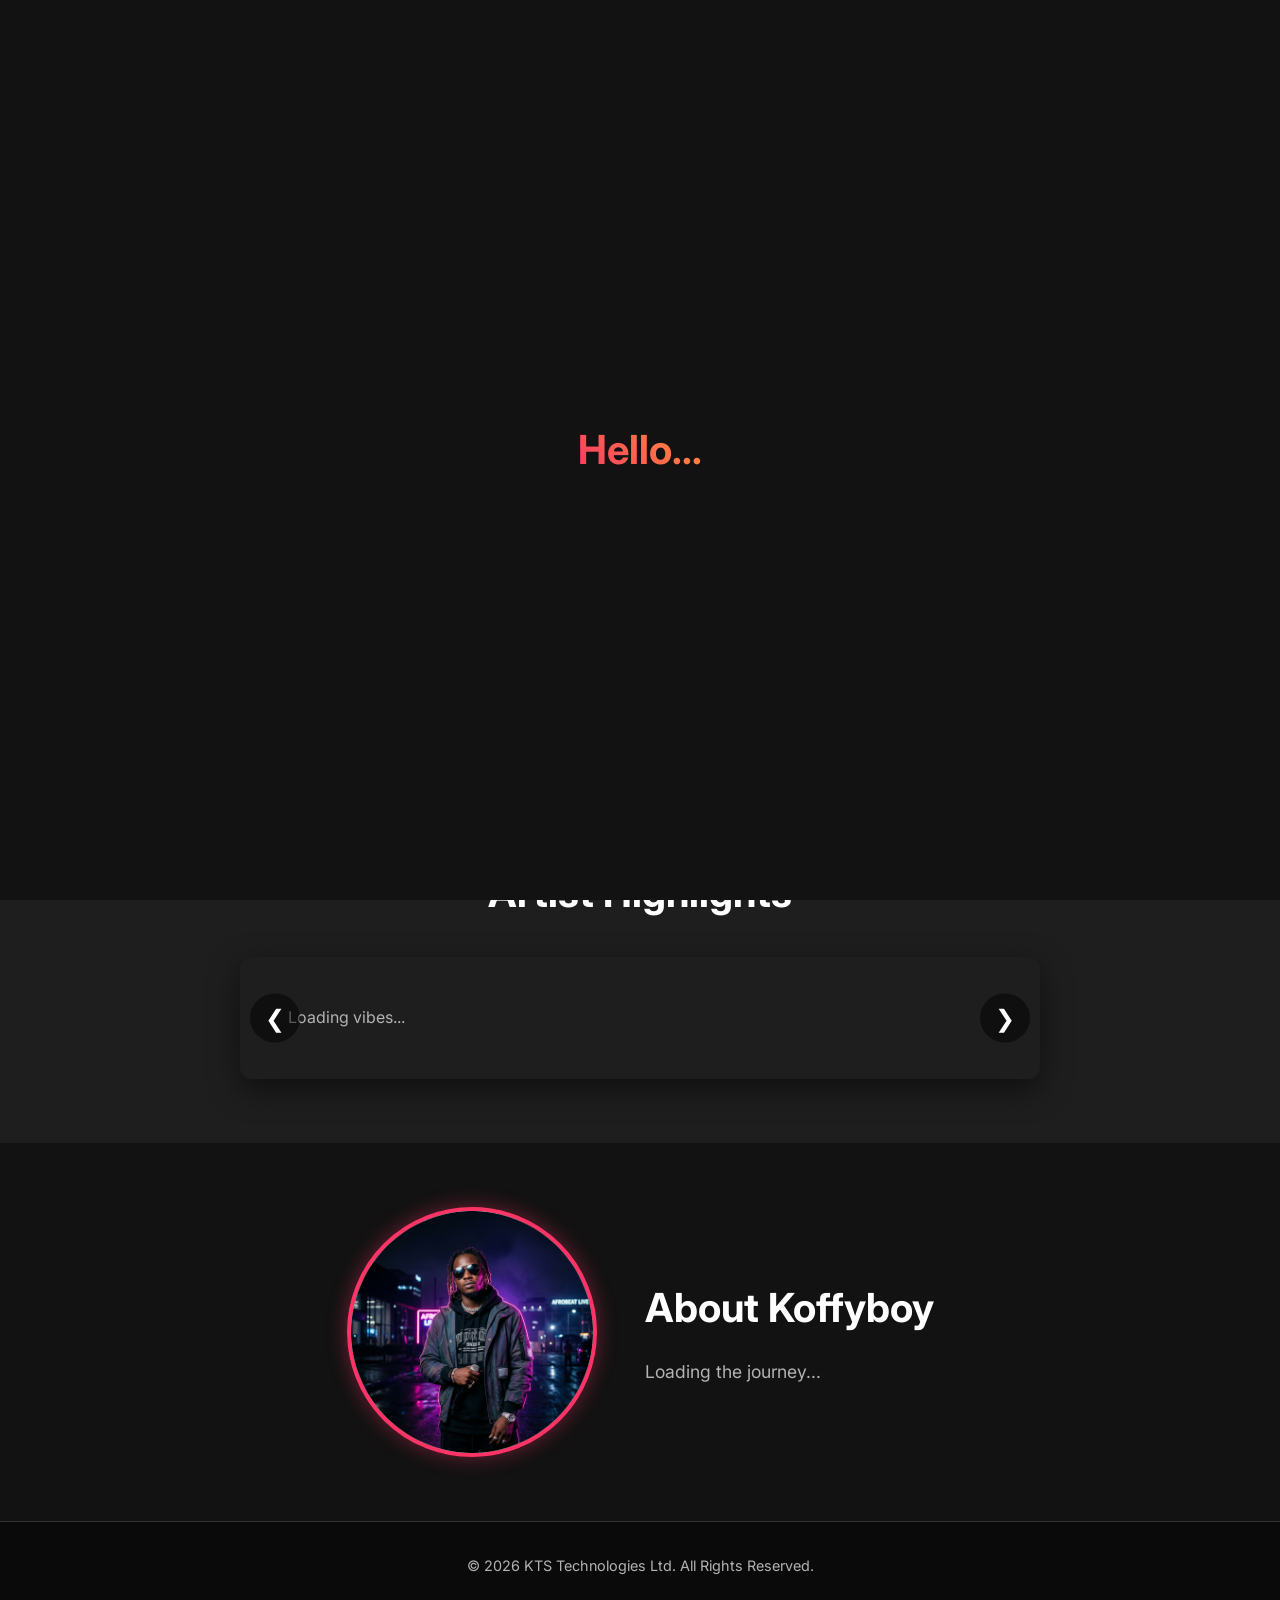
==== frontend/index.html @ 489a3911 "fix: ensure sidebar links are functional and remove blocking JS listeners" ====
<!DOCTYPE html>
<html lang="en">
<head>
    <meta charset="UTF-8">
    <meta name="viewport" content="width=device-width, initial-scale=1.0">
    <title>KoffyboyOfficial | Artist Platform</title>
    <link href="https://fonts.googleapis.com/css2?family=Inter:wght@400;500;600;700;800&family=Dancing+Script:wght@700&display=swap" rel="stylesheet">
    <link rel="stylesheet" href="css/style.css?v=8">
</head>
<body>

    <!-- Splash Screen -->
    <div id="splash-screen">
        <div id="splash-greeting">Hello...</div>
    </div>

    <!-- Navigation -->
    <nav>
        <a href="index.html" class="logo">KOFFYBOY<span class="logo-official">official</span></a>
        <div class="menu-toggle" id="mobile-menu"><span></span><span></span><span></span></div><div class="nav-container" id="nav-container"><div class="nav-links"><a href="music.html">Music</a><a href="booking.html">Booking</a><a href="store.html">Store</a></div><div class="auth-buttons"><a href="login.html" class="btn-login">Login</a><a href="signup.html" class="btn-signup">Sign Up</a></div><div class="user-profile hidden"></div></div>
    </nav>

    <!-- Hero Section -->
    <section class="hero">
        <h1 class="fade-in-up">Experience the Vibe.</h1>
        <p class="fade-in-up delay-1">The official platform for Koffyboy. Stream the latest music, book for events, and get exclusive merchandise.</p>
        <button class="btn-primary fade-in-up delay-2" onclick="window.location.href='music.html'">Listen Now</button>
    </section>

    <section class="highlights-section">
        <h2 class="fade-in-up">Artist Highlights</h2>
        <div class="slider-container fade-in-up delay-1">
            <div class="slides" id="slides">
                <!-- Dynamic highlights -->
                <div style="padding: 3rem; color: var(--text-secondary);">Loading vibes...</div>
            </div>
            <button class="slider-btn prev" onclick="moveSlide(-1)">&#10094;</button>
            <button class="slider-btn next" onclick="moveSlide(1)">&#10095;</button>
        </div>
    </section>

    <section class="bio-section fade-in-up">
        <img src="img/koffyboy_profile.png" alt="Koffyboy Profile" class="bio-image" id="bio-img">
        <div class="bio-text">
            <h2>About Koffyboy</h2>
            <p id="bio-content">Loading the journey...</p>
        </div>
    </section>

    <!-- Footer -->
    <footer>
        <p>&copy; 2026 KTS Technologies Ltd. All Rights Reserved.</p>
    </footer>

    <script src="js/main.js?v=8"></script>
    <script>
        document.addEventListener('DOMContentLoaded', () => {
            initSplashScreen();
            checkAuthState();
            loadArtistData();
        });

        async function loadArtistData() {
            try {
                // Fetch Profile
                const profRes = await fetch('/api/artist-mgmt/profile');
                const profile = await profRes.json();
                if (profile.bio && profile.bio !== "No bio yet") {
                    document.getElementById('bio-content').textContent = profile.bio;
                }
                if (profile.profile_image_url) {
                    document.getElementById('bio-img').src = profile.profile_image_url;
                }

                // Fetch Highlights
                const highRes = await fetch('/api/artist-mgmt/highlights');
                const highlights = await highRes.json();
                const slides = document.getElementById('slides');
                
                if (highlights.length > 0) {
                    slides.innerHTML = '';
                    highlights.forEach(h => {
                        const div = document.createElement('div');
                        div.className = 'slide';
                        div.innerHTML = `<img src="${h.image_url}" alt="${h.caption}">`;
                        slides.appendChild(div);
                    });
                    startAutoSlide();
                } else {
                    slides.innerHTML = '<div style="padding: 3rem; color: var(--text-secondary);">More highlights coming soon!</div>';
                }
            } catch (err) {
                console.error("Error loading artist data:", err);
            }
        }
    </script>
</body>
</html>
---- frontend/css/style.css ----
@import url('https://fonts.googleapis.com/css2?family=Dancing+Script:wght@700&display=swap');

:root {
    --primary-color: #ff3366;
    /* Vibrant pink/red for accents */
    --bg-color: #121212;
    /* Deep dark background */
    --surface-color: #1e1e1e;
    /* Slightly lighter for cards/surfaces */
    --text-primary: #ffffff;
    --text-secondary: #b3b3b3;
    --border-color: #333333;
    --success-color: #00e676;
    --error-color: #ff1744;
}

* {
    margin: 0;
    padding: 0;
    box-sizing: border-box;
    font-family: 'Inter', 'Roboto', sans-serif;
}

body {
    background-color: var(--bg-color);
    color: var(--text-primary);
    line-height: 1.6;
    overflow-x: hidden;
}

/* Splash Screen */
#splash-screen {
    position: fixed;
    top: 0;
    left: 0;
    width: 100vw;
    height: 100vh;
    background-color: var(--bg-color);
    display: flex;
    justify-content: center;
    align-items: center;
    z-index: 9999;
    transition: opacity 0.5s ease;
}

#splash-greeting {
    font-size: 2.5rem;
    font-weight: 700;
    background: linear-gradient(45deg, var(--primary-color), #ff9933);
    -webkit-background-clip: text;
    -webkit-text-fill-color: transparent;
    animation: pulse 2s infinite;
}

@keyframes pulse {
    0% {
        transform: scale(0.95);
        opacity: 0.8;
    }

    50% {
        transform: scale(1.05);
        opacity: 1;
    }

    100% {
        transform: scale(0.95);
        opacity: 0.8;
    }
}

/* Navigation */
nav {
    display: flex;
    justify-content: space-between;
    align-items: center;
    padding: 1rem 5%;
    background-color: rgba(18, 18, 18, 0.95);
    backdrop-filter: blur(15px);
    position: sticky;
    top: 0;
    z-index: 1000;
    border-bottom: 1px solid var(--border-color);
    transition: all 0.3s ease;
}

.logo {
    font-size: clamp(1.1rem, 4vw, 1.4rem);
    font-weight: 800;
    color: var(--primary-color);
    text-decoration: none;
    letter-spacing: 1px;
    z-index: 1001;
    white-space: nowrap;
}

.logo-official {
    font-family: 'Dancing Script', cursive;
    font-size: clamp(0.7rem, 2vw, 1rem);
    color: var(--text-secondary);
    margin-left: 2px;
}

/* Hamburger Menu Icon */
.menu-toggle {
    display: none;
    flex-direction: column;
    gap: 6px;
    cursor: pointer;
    z-index: 2100; /* Higher than sidebar */
    padding: 15px; /* Increased hit area */
    margin-right: -10px;
}

.menu-toggle span {
    display: block;
    width: 28px;
    height: 2px;
    background-color: var(--text-primary);
    transition: all 0.3s ease;
}

.nav-container {
    display: flex;
    align-items: center;
    gap: clamp(0.5rem, 2vw, 2rem);
}

.nav-links {
    display: flex;
    gap: 1.5rem;
}

.nav-links a {
    color: var(--text-primary);
    text-decoration: none;
    font-weight: 500;
    font-size: 0.95rem;
    transition: color 0.3s ease;
}

.nav-links a:hover {
    color: var(--primary-color);
}

.auth-buttons {
    display: flex;
    align-items: center;
    gap: clamp(0.3rem, 1.5vw, 1rem);
    flex-wrap: nowrap;
}

.auth-buttons a {
    padding: clamp(0.4rem, 1.5vw, 0.6rem) clamp(0.8rem, 2vw, 1.5rem);
    border-radius: 25px;
    text-decoration: none;
    font-weight: 600;
    font-size: clamp(0.75rem, 1.5vw, 0.9rem);
    transition: all 0.3s ease;
    white-space: nowrap;
}

.btn-login {
    border: 1px solid var(--primary-color);
    color: var(--primary-color);
}

.btn-login:hover {
    background-color: rgba(255, 51, 102, 0.1);
}

.btn-signup {
    background-color: var(--primary-color);
    color: white;
}

.btn-signup:hover {
    box-shadow: 0 4px 15px rgba(255, 51, 102, 0.3);
}

/* Mobile Nav State */
@media (max-width: 1024px) {
    .menu-toggle {
        display: flex;
    }

    .nav-container {
        position: fixed;
        top: 0;
        right: -100%;
        width: 80%;
        max-width: 300px;
        height: 100vh;
        background-color: rgba(26, 26, 26, 0.98);
        backdrop-filter: blur(20px);
        flex-direction: column;
        justify-content: center;
        padding: 4rem 2rem;
        transition: right 0.4s cubic-bezier(0.4, 0, 0.2, 1);
        box-shadow: -10px 0 30px rgba(0, 0, 0, 0.5);
        z-index: 1000;
    }

    .nav-container.active {
        right: 0;
    }

    .nav-links {
        flex-direction: column;
        width: 100%;
        text-align: center;
        gap: 2rem;
    }

    .nav-links a {
        font-size: 1.2rem;
    }

    .auth-buttons {
        flex-direction: column;
        width: 100%;
        margin-top: 2rem;
        gap: 1.2rem;
    }

    .auth-buttons a {
        width: 100%;
        text-align: center;
        margin-left: 0;
        padding: 0.8rem;
    }

    /* Animate Hamburger to X */
    .menu-toggle.active span:nth-child(1) {
        transform: translateY(8px) rotate(45deg);
    }
    .menu-toggle.active span:nth-child(2) {
        opacity: 0;
    }
    .menu-toggle.active span:nth-child(3) {
        transform: translateY(-8px) rotate(-45deg);
    }
}

/* Hero Section */
.hero {
    height: 80vh;
    display: flex;
    flex-direction: column;
    justify-content: center;
    align-items: center;
    text-align: center;
    background: radial-gradient(circle at center, #2a111a 0%, var(--bg-color) 70%);
    padding: 2rem;
}

.hero h1 {
    font-size: clamp(1.8rem, 8vw, 4rem);
    margin-bottom: 1rem;
    line-height: 1.1;
}

.hero p {
    font-size: clamp(1rem, 4vw, 1.2rem);
    color: var(--text-secondary);
    max-width: 600px;
    margin-bottom: 2.5rem;
}

.btn-primary {
    padding: 1rem 2rem;
    background-color: var(--primary-color);
    color: white;
    border: none;
    border-radius: 30px;
    font-size: 1.1rem;
    font-weight: 600;
    cursor: pointer;
    transition: transform 0.2s ease, box-shadow 0.2s ease;
}

.btn-primary:hover {
    transform: translateY(-2px);
    box-shadow: 0 10px 20px rgba(255, 51, 102, 0.3);
}

/* Forms */
.form-container {
    max-width: 400px;
    margin: 4rem auto;
    background-color: var(--surface-color);
    padding: 2rem;
    border-radius: 12px;
    box-shadow: 0 10px 30px rgba(0, 0, 0, 0.5);
}

.form-group {
    margin-bottom: 1.5rem;
}

.form-group label {
    display: block;
    margin-bottom: 0.5rem;
    color: var(--text-secondary);
}

.form-group input,
.form-group select {
    width: 100%;
    padding: 0.8rem;
    border: 1px solid var(--border-color);
    background-color: var(--bg-color);
    color: var(--text-primary);
    border-radius: 6px;
}

.form-group input:focus,
.form-group select:focus {
    outline: none;
    border-color: var(--primary-color);
}

/* Utilities */
.hidden {
    display: none !important;
}

/* Responsive Base */
@media (max-width: 1024px) {
    nav {
        padding: 0.8rem 3%;
    }

    .menu-toggle {
        display: flex;
        order: 3; /* Ensure it stays on the right */
    }

    .nav-container {
        position: fixed;
        top: 0;
        right: -100%;
        width: 80%;
        max-width: 300px;
        height: 100vh;
        background-color: #1a1a1a; /* Bright solid dark */
        flex-direction: column;
        justify-content: center;
        padding: 4rem 2rem;
        transition: right 0.4s cubic-bezier(0.4, 0, 0.2, 1);
        box-shadow: -10px 0 50px rgba(0,0,0,1);
        z-index: 10000 !important;
        display: flex;
    }

    .nav-container.active {
        right: 0;
    }

    /* Blur only the content sections when nav is active */
    body.nav-active .hero,
    body.nav-active .highlights-section,
    body.nav-active .bio-section,
    body.nav-active footer,
    body.nav-active .form-container,
    body.nav-active .music-grid,
    body.nav-active .booking-grid {
        filter: blur(10px) brightness(0.4);
        pointer-events: none; /* Prevent clicking background items while menu is open */
        transition: filter 0.4s ease, brightness 0.4s ease;
    }

    /* Sidebar Overlay */
    .nav-overlay {
        position: fixed;
        top: 0;
        left: 0;
        width: 100%;
        height: 100%;
        background: rgba(0, 0, 0, 0.4);
        z-index: 9999;
        opacity: 0;
        visibility: hidden;
        transition: all 0.4s ease;
    }

    .nav-overlay.active {
        opacity: 1;
        visibility: visible;
    }

    .nav-links {
        flex-direction: column;
        width: 100%;
        text-align: center;
        gap: 2rem;
    }

    .nav-links a {
        font-size: 1.8rem;
        font-weight: 800;
        color: #ffffff !important; /* Pure white */
        text-transform: uppercase;
        letter-spacing: 2px;
        margin-bottom: 1.5rem;
        text-decoration: none;
        display: block;
        opacity: 1 !important;
        filter: none !important;
    }

    .auth-buttons {
        flex-direction: column;
        width: 100%;
        margin-top: 4rem;
        gap: 1.5rem;
    }

    .auth-buttons a {
        width: 100%;
        text-align: center;
        margin-left: 0;
        padding: 1.2rem;
        font-size: 1.2rem;
        font-weight: 700;
        border: 2px solid rgba(255, 255, 255, 0.2);
        color: #ffffff !important;
        opacity: 1 !important;
        filter: none !important;
    }
}

@media (max-width: 768px) {
    .highlights-section {
        padding: 3rem 1rem;
    }
    
    .highlights-section h2 {
        font-size: 2rem;
    }

    .slide img {
        height: 250px;
    }

    .bio-section {
        padding: 3rem 1rem;
        gap: 1.5rem;
        text-align: center;
    }

    .bio-image {
        width: 180px;
        height: 180px;
    }

    .bio-text h2 {
        font-size: 1.8rem;
    }

    .form-container {
        margin: 2rem 1rem;
        padding: 1.5rem;
    }
}

/* Animations */
.fade-in-up {
    animation: fadeInUp 0.8s ease-out forwards;
    opacity: 0;
    transform: translateY(20px);
}

.delay-1 {
    animation-delay: 0.2s;
}

.delay-2 {
    animation-delay: 0.4s;
}

@keyframes fadeInUp {
    to {
        opacity: 1;
        transform: translateY(0);
    }
}

/* Highlights Section */
.highlights-section {
    padding: 4rem 2rem;
    text-align: center;
    background-color: var(--surface-color);
}

.highlights-section h2 {
    margin-bottom: 2rem;
    font-size: 2.5rem;
}

.slider-container {
    position: relative;
    max-width: 800px;
    margin: 0 auto;
    overflow: hidden;
    border-radius: 12px;
    box-shadow: 0 10px 30px rgba(0, 0, 0, 0.5);
}

.slides {
    display: flex;
    transition: transform 0.5s ease-in-out;
}

.slide {
    min-width: 100%;
}

.slide img {
    width: 100%;
    height: 400px;
    object-fit: cover;
    display: block;
}

.slider-btn {
    position: absolute;
    top: 50%;
    transform: translateY(-50%);
    background: rgba(0, 0, 0, 0.5);
    color: white;
    border: none;
    padding: 10px 15px;
    cursor: pointer;
    font-size: 1.5rem;
    border-radius: 50%;
}

.slider-btn.prev {
    left: 10px;
}

.slider-btn.next {
    right: 10px;
}

.slider-btn:hover {
    background: var(--primary-color);
}

/* Artist Bio Section */
.bio-section {
    padding: 4rem 2rem;
    background-color: var(--bg-color);
    display: flex;
    justify-content: center;
    align-items: center;
    gap: 3rem;
    flex-wrap: wrap;
}

.bio-image {
    width: 250px;
    height: 250px;
    border-radius: 50%;
    object-fit: cover;
    border: 4px solid var(--primary-color);
    box-shadow: 0 0 20px rgba(255, 51, 102, 0.4);
}

.bio-text {
    max-width: 500px;
}

.bio-text h2 {
    font-size: 2.5rem;
    margin-bottom: 1rem;
}

.bio-text p {
    color: var(--text-secondary);
    font-size: 1.1rem;
    line-height: 1.8;
}

/* Footer */
footer {
    background-color: #0a0a0a;
    text-align: center;
    padding: 2rem;
    border-top: 1px solid var(--border-color);
}

footer p {
    color: var(--text-secondary);
    font-size: 0.9rem;
}

/* Event Type Cards (Horizontal Scroll) */
.events-container {
    display: flex;
    gap: 1.5rem;
    overflow-x: auto;
    padding: 1.5rem 1rem;
    scroll-snap-type: x mandatory;
    scrollbar-width: none;
    align-items: flex-start;
}

.events-container::-webkit-scrollbar {
    display: none;
}

.event-card {
    flex: 0 0 200px;
    height: 280px;
    background-color: var(--surface-color);
    border: 2px solid var(--border-color);
    border-radius: 12px;
    display: flex;
    flex-direction: column;
    justify-content: flex-end;
    align-items: center;
    cursor: pointer;
    scroll-snap-align: center;
    transition: all 0.3s ease;
    position: relative;
    overflow: hidden;
    animation: glow-idle 3s ease-in-out infinite alternate;
    text-decoration: none;
    color: var(--text-primary);
}

.event-card-img {
    position: absolute;
    top: 0;
    left: 0;
    width: 100%;
    height: 100%;
    object-fit: cover;
    filter: brightness(0.45) grayscale(0.3);
    transition: filter 0.4s ease;
}

.event-card-label {
    position: relative;
    z-index: 2;
    width: 100%;
    padding: 0.75rem;
    text-align: center;
    background: linear-gradient(to top, rgba(0, 0, 0, 0.85) 0%, transparent 100%);
    font-size: 1rem;
    font-weight: 700;
    color: #fff;
    letter-spacing: 0.5px;
}

.event-card-custom-icon {
    position: relative;
    z-index: 2;
    font-size: 4rem;
    font-weight: 200;
    color: var(--primary-color);
    line-height: 1;
    margin-bottom: 0.5rem;
}

.event-card.selected {
    border-color: var(--primary-color);
    animation: glowing-border 1.5s infinite alternate;
}

.event-card.selected .event-card-img {
    filter: brightness(0.65) grayscale(0);
}

.event-card:hover {
    transform: translateY(-6px);
}

.event-card:hover .event-card-img {
    filter: brightness(0.6) grayscale(0.1);
}

@keyframes glow-idle {
    0% {
        box-shadow: 0 0 4px rgba(255, 51, 102, 0.15), 0 4px 15px rgba(0, 0, 0, 0.4);
    }

    100% {
        box-shadow: 0 0 14px rgba(255, 51, 102, 0.45), 0 4px 20px rgba(0, 0, 0, 0.5);
    }
}

@keyframes glowing-border {
    0% {
        box-shadow: 0 0 8px rgba(255, 51, 102, 0.4);
    }

    100% {
        box-shadow: 0 0 28px rgba(255, 51, 102, 0.95), inset 0 0 10px rgba(255, 51, 102, 0.1);
    }
}

/* Calendar Grid */
.calendar-wrapper {
    margin-top: 2rem;
    padding: 1.5rem;
    background: rgba(255, 255, 255, 0.02);
    border-radius: 12px;
    border: 1px solid var(--border-color);
}

.calendar-header {
    display: flex;
    justify-content: space-between;
    align-items: center;
    margin-bottom: 1rem;
}

.calendar-grid {
    display: grid;
    grid-template-columns: repeat(7, 1fr);
    gap: 5px;
}

.day-name {
    text-align: center;
    font-weight: bold;
    color: var(--text-secondary);
    font-size: 0.9rem;
    margin-bottom: 5px;
}

.calendar-day {
    aspect-ratio: 1;
    display: flex;
    justify-content: center;
    align-items: center;
    border-radius: 5px;
    background-color: var(--surface-color);
    cursor: pointer;
    font-size: 0.9rem;
    transition: transform 0.2s;
}

.calendar-day:not(.empty):hover {
    transform: scale(1.1);
}

.calendar-day.empty {
    background-color: transparent;
    cursor: default;
}

.calendar-day.available {
    background-color: rgba(0, 230, 118, 0.1);
    border: 1px solid var(--success-color);
    color: var(--success-color);
}

.calendar-day.booked {
    background-color: rgba(255, 23, 68, 0.1);
    border: 1px solid var(--error-color);
    color: var(--error-color);
    cursor: not-allowed;
    opacity: 0.5;
}

.calendar-day.selected-date {
    background-color: var(--success-color);
    color: #000;
    font-weight: bold;
}
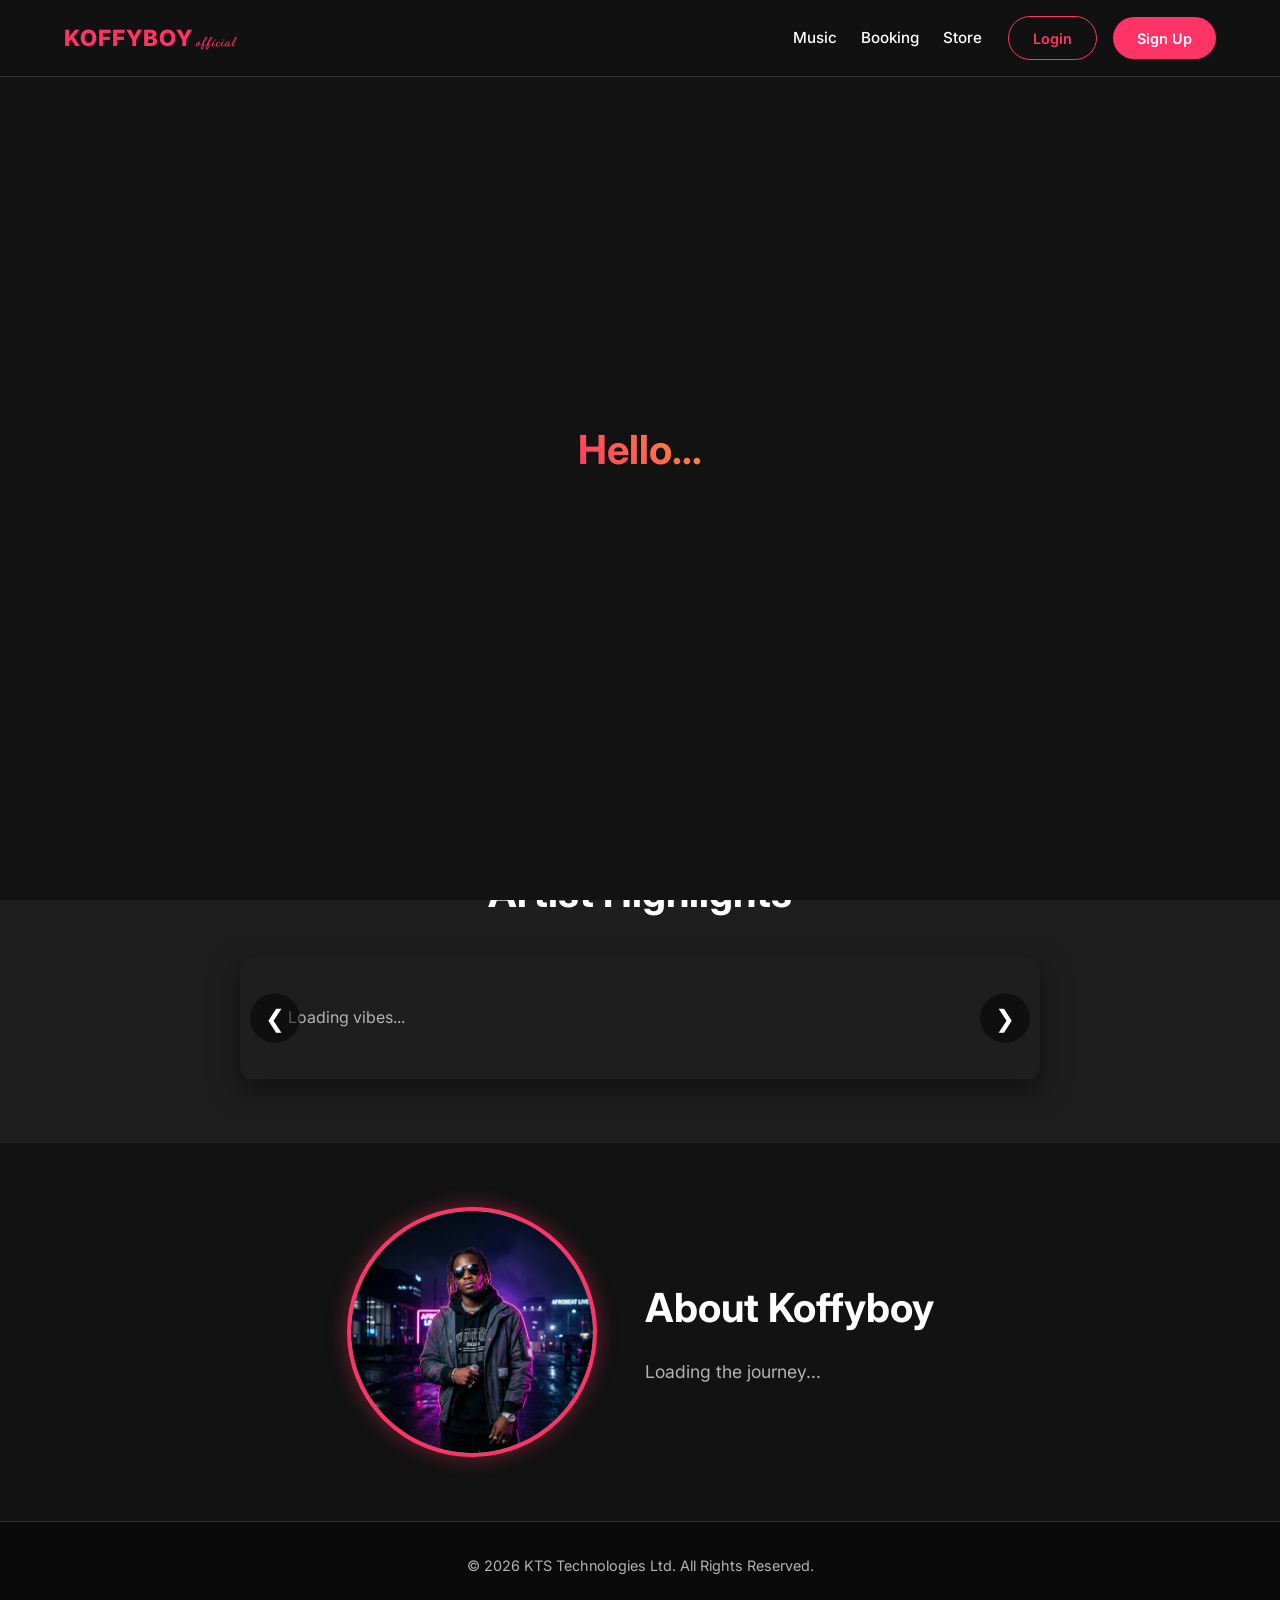
==== commit cdfa4690: "fix: resolve stacking context issue blocking mobile link clicks" ====
--- a/frontend/index.html
+++ b/frontend/index.html
@@ -5,7 +5,7 @@
     <meta name="viewport" content="width=device-width, initial-scale=1.0">
     <title>KoffyboyOfficial | Artist Platform</title>
     <link href="https://fonts.googleapis.com/css2?family=Inter:wght@400;500;600;700;800&family=Dancing+Script:wght@700&display=swap" rel="stylesheet">
-    <link rel="stylesheet" href="css/style.css?v=8">
+    <link rel="stylesheet" href="css/style.css?v=10">
 </head>
 <body>
 
@@ -52,7 +52,7 @@
         <p>&copy; 2026 KTS Technologies Ltd. All Rights Reserved.</p>
     </footer>
 
-    <script src="js/main.js?v=8"></script>
+    <script src="js/main.js?v=10"></script>
     <script>
         document.addEventListener('DOMContentLoaded', () => {
             initSplashScreen();
--- a/frontend/css/style.css
+++ b/frontend/css/style.css
@@ -79,7 +79,7 @@
     backdrop-filter: blur(15px);
     position: sticky;
     top: 0;
-    z-index: 1000;
+    z-index: 11000; /* Higher than splash screen and overlay */
     border-bottom: 1px solid var(--border-color);
     transition: all 0.3s ease;
 }
@@ -343,14 +343,15 @@
         width: 80%;
         max-width: 300px;
         height: 100vh;
-        background-color: #1a1a1a; /* Bright solid dark */
+        background-color: #1a1a1a;
         flex-direction: column;
         justify-content: center;
         padding: 4rem 2rem;
         transition: right 0.4s cubic-bezier(0.4, 0, 0.2, 1);
         box-shadow: -10px 0 50px rgba(0,0,0,1);
-        z-index: 10000 !important;
+        z-index: 11001 !important; /* Above everything */
         display: flex;
+        pointer-events: auto; /* Ensure it can be clicked */
     }
 
     .nav-container.active {
@@ -377,11 +378,12 @@
         left: 0;
         width: 100%;
         height: 100%;
-        background: rgba(0, 0, 0, 0.4);
-        z-index: 9999;
+        background: rgba(0, 0, 0, 0.6);
+        z-index: 10500; /* Below nav but above content */
         opacity: 0;
         visibility: hidden;
         transition: all 0.4s ease;
+        pointer-events: auto;
     }
 
     .nav-overlay.active {
@@ -665,6 +667,42 @@
     margin-bottom: 0.5rem;
 }
 
+.logo-official {
+    font-size: 0.8rem;
+    color: var(--primary-color);
+    margin-left: 0.2rem;
+    font-family: 'Dancing Script', cursive;
+}
+
+/* Back Button for mobile subpages */
+.nav-back {
+    display: none;
+    color: var(--text-primary);
+    text-decoration: none;
+    font-size: 1rem;
+    font-weight: 600;
+    padding: 0.5rem 1rem;
+    border: 1px solid var(--border-color);
+    border-radius: 20px;
+    margin-right: 1rem;
+    transition: all 0.2s;
+    white-space: nowrap;
+}
+
+.nav-back:hover {
+    border-color: var(--primary-color);
+    color: var(--primary-color);
+}
+
+@media (max-width: 1024px) {
+    .nav-back {
+        display: inline-flex;
+        align-items: center;
+        padding: 0.4rem 0.8rem;
+        font-size: 0.9rem;
+    }
+}
+
 .event-card.selected {
     border-color: var(--primary-color);
     animation: glowing-border 1.5s infinite alternate;
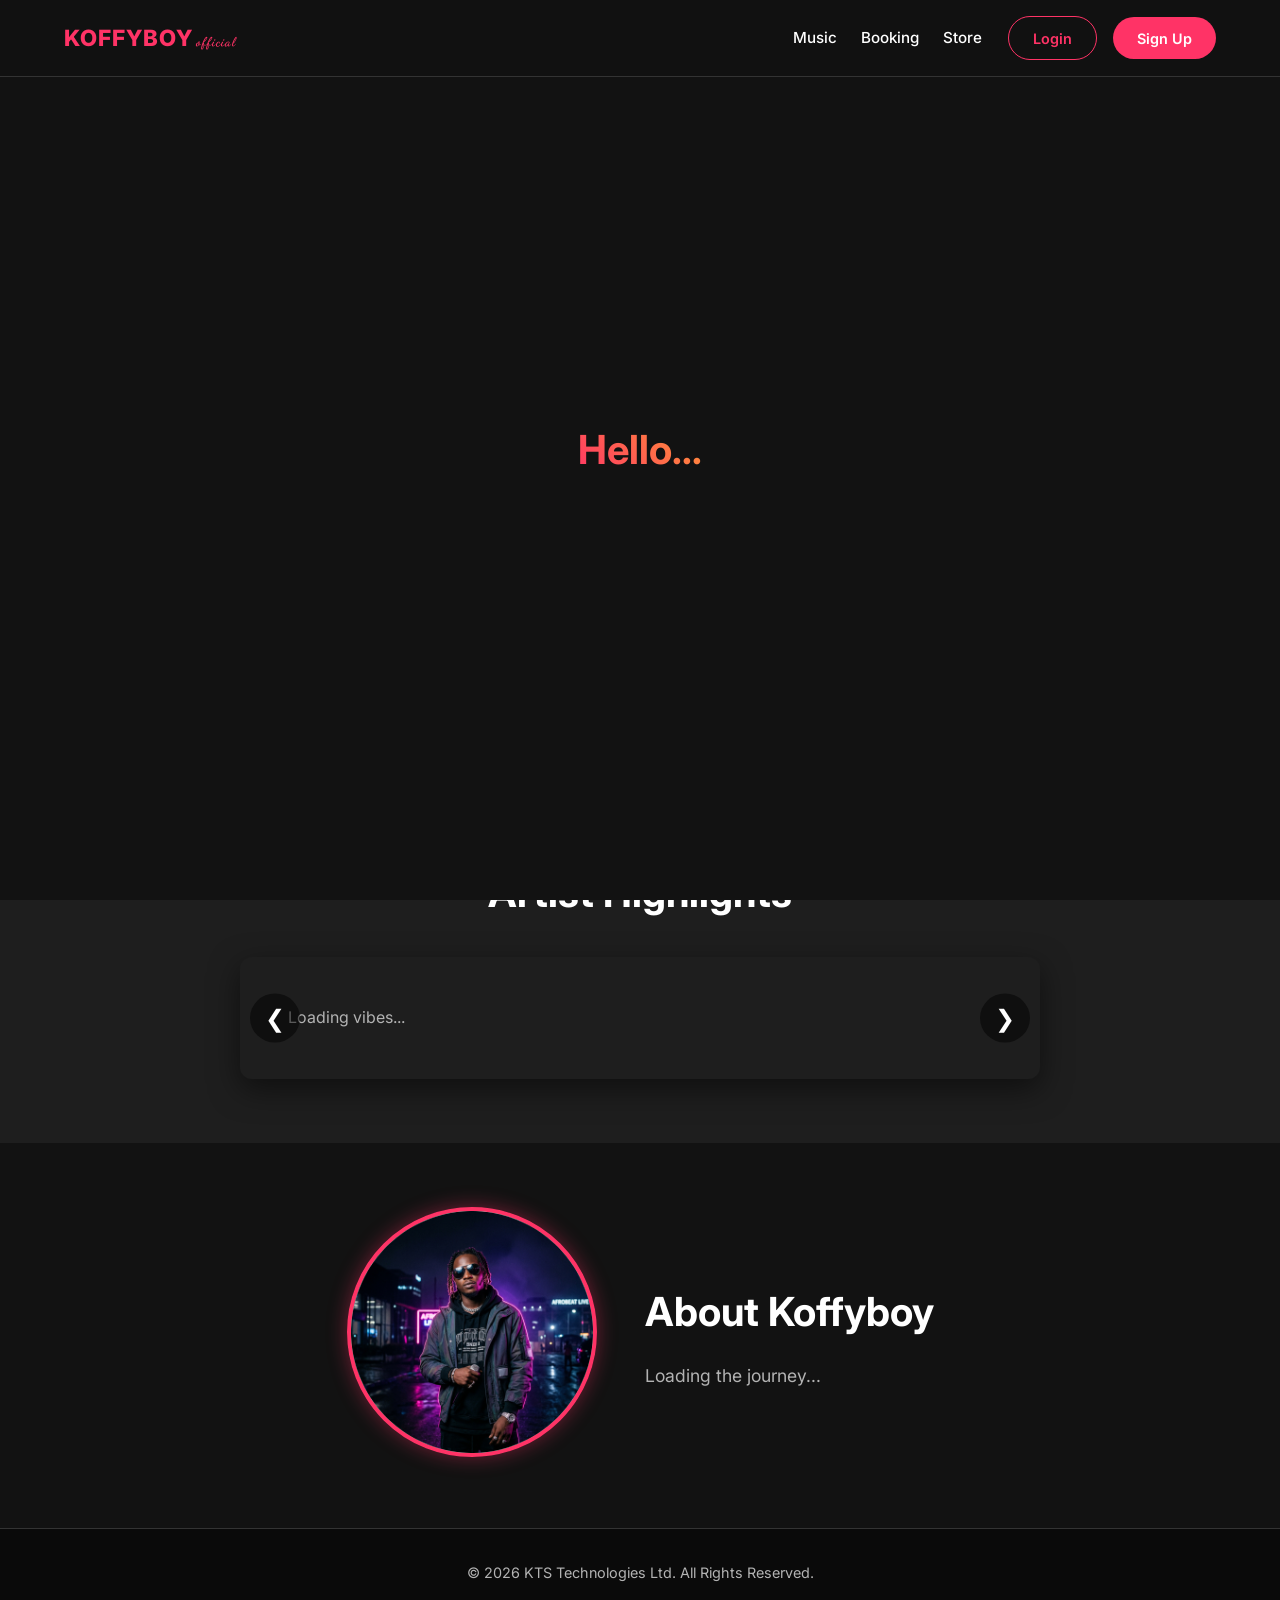
==== commit 36767e47: "feat: implement real artist data pipeline and remove all mock data" ====
--- a/frontend/index.html
+++ b/frontend/index.html
@@ -5,7 +5,7 @@
     <meta name="viewport" content="width=device-width, initial-scale=1.0">
     <title>KoffyboyOfficial | Artist Platform</title>
     <link href="https://fonts.googleapis.com/css2?family=Inter:wght@400;500;600;700;800&family=Dancing+Script:wght@700&display=swap" rel="stylesheet">
-    <link rel="stylesheet" href="css/style.css?v=10">
+    <link rel="stylesheet" href="css/style.css?v=11">
 </head>
 <body>
 
@@ -40,7 +40,9 @@
     </section>
 
     <section class="bio-section fade-in-up">
-        <img src="img/koffyboy_profile.png" alt="Koffyboy Profile" class="bio-image" id="bio-img">
+        <div class="bio-image-container">
+            <img src="img/koffyboy_profile.png" alt="Koffyboy Profile" class="bio-image" id="bio-img">
+        </div>
         <div class="bio-text">
             <h2>About Koffyboy</h2>
             <p id="bio-content">Loading the journey...</p>
@@ -52,7 +54,7 @@
         <p>&copy; 2026 KTS Technologies Ltd. All Rights Reserved.</p>
     </footer>
 
-    <script src="js/main.js?v=10"></script>
+    <script src="js/main.js?v=11"></script>
     <script>
         document.addEventListener('DOMContentLoaded', () => {
             initSplashScreen();
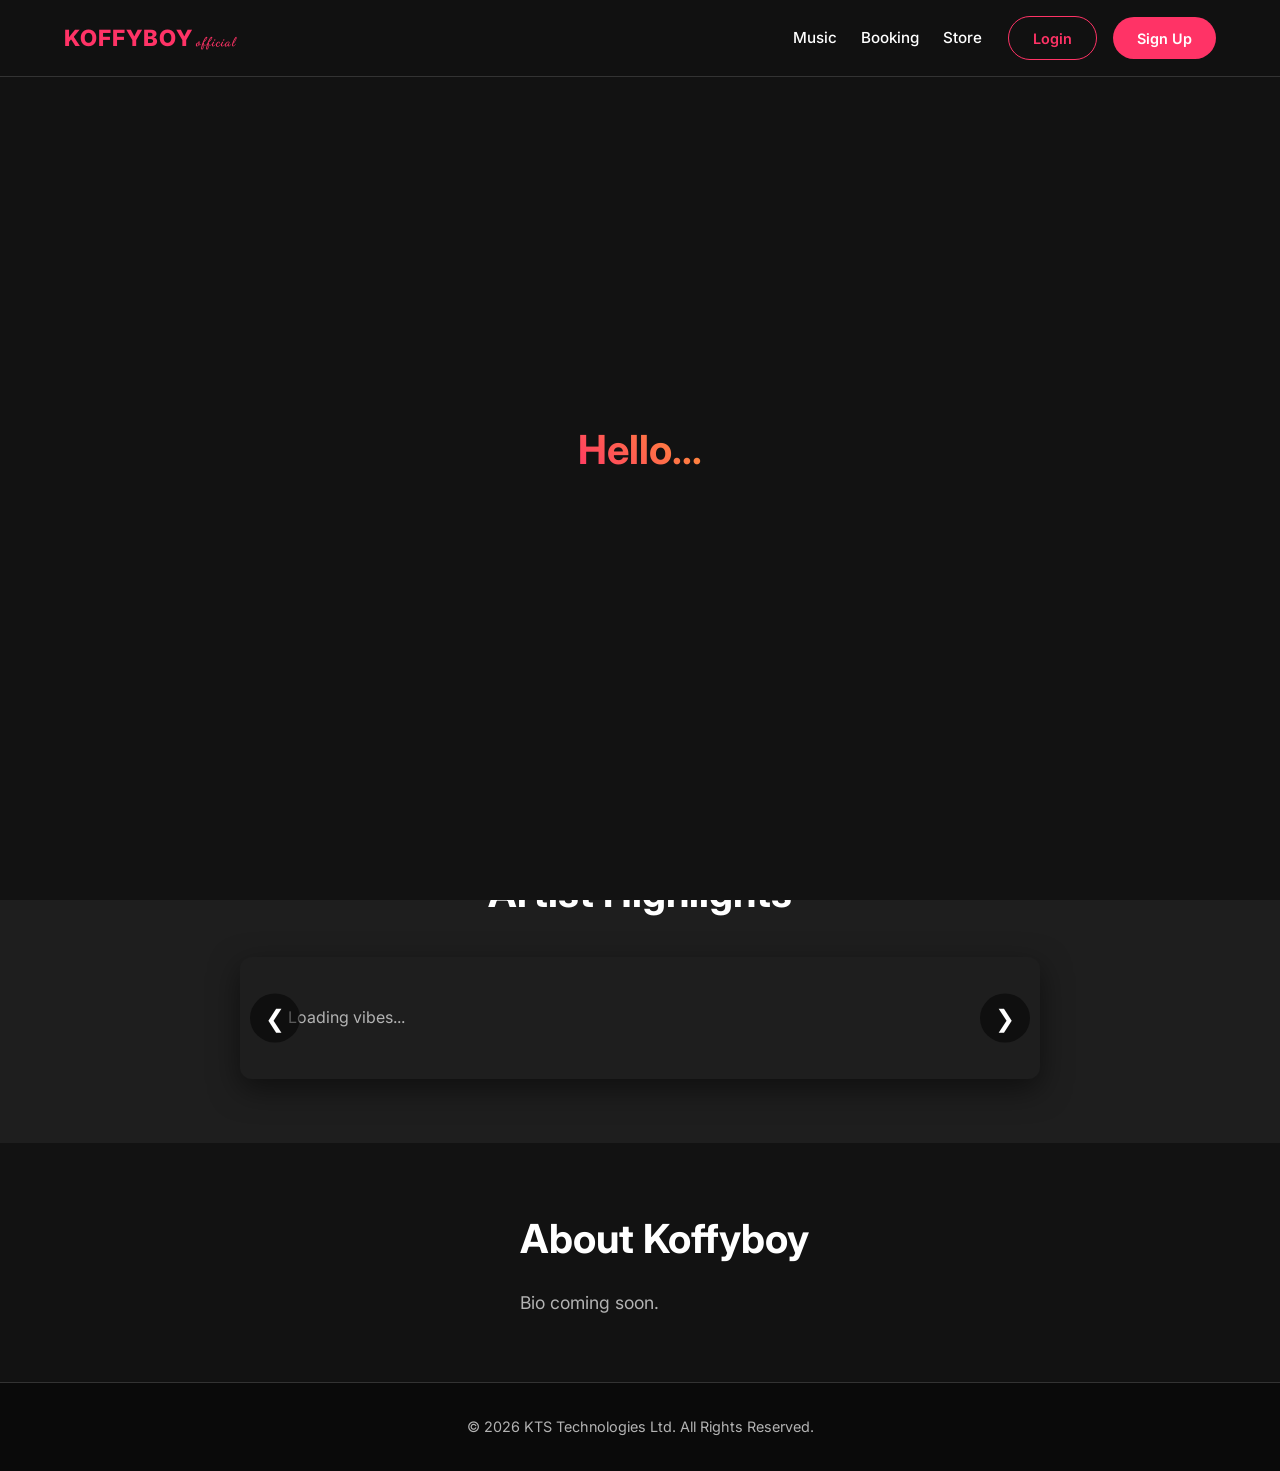
==== commit 6a014726: "fix: remove all mock data, fix nav sidebar always-visible bug, fix store empty state" ====
--- a/frontend/index.html
+++ b/frontend/index.html
@@ -5,7 +5,7 @@
     <meta name="viewport" content="width=device-width, initial-scale=1.0">
     <title>KoffyboyOfficial | Artist Platform</title>
     <link href="https://fonts.googleapis.com/css2?family=Inter:wght@400;500;600;700;800&family=Dancing+Script:wght@700&display=swap" rel="stylesheet">
-    <link rel="stylesheet" href="css/style.css?v=11">
+    <link rel="stylesheet" href="css/style.css?v=12">
 </head>
 <body>
 
@@ -41,11 +41,11 @@
 
     <section class="bio-section fade-in-up">
         <div class="bio-image-container">
-            <img src="img/koffyboy_profile.png" alt="Koffyboy Profile" class="bio-image" id="bio-img">
+            <img src="" alt="Koffyboy Profile" class="bio-image" id="bio-img" style="display:none;">
         </div>
         <div class="bio-text">
             <h2>About Koffyboy</h2>
-            <p id="bio-content">Loading the journey...</p>
+            <p id="bio-content" style="color: var(--text-secondary);">Bio coming soon.</p>
         </div>
     </section>
 
@@ -54,7 +54,7 @@
         <p>&copy; 2026 KTS Technologies Ltd. All Rights Reserved.</p>
     </footer>
 
-    <script src="js/main.js?v=11"></script>
+    <script src="js/main.js?v=12"></script>
     <script>
         document.addEventListener('DOMContentLoaded', () => {
             initSplashScreen();
@@ -67,11 +67,21 @@
                 // Fetch Profile
                 const profRes = await fetch('/api/artist-mgmt/profile');
                 const profile = await profRes.json();
-                if (profile.bio && profile.bio !== "No bio yet") {
-                    document.getElementById('bio-content').textContent = profile.bio;
+
+                const bioEl = document.getElementById('bio-content');
+                const bioImg = document.getElementById('bio-img');
+
+                if (profile.bio && profile.bio.trim() !== '' && profile.bio !== 'No bio yet.') {
+                    bioEl.textContent = profile.bio;
+                } else {
+                    bioEl.textContent = 'Bio coming soon.';
                 }
+
                 if (profile.profile_image_url) {
-                    document.getElementById('bio-img').src = profile.profile_image_url;
+                    bioImg.src = profile.profile_image_url;
+                    bioImg.style.display = 'block';
+                } else {
+                    bioImg.style.display = 'none';
                 }
 
                 // Fetch Highlights
@@ -84,12 +94,12 @@
                     highlights.forEach(h => {
                         const div = document.createElement('div');
                         div.className = 'slide';
-                        div.innerHTML = `<img src="${h.image_url}" alt="${h.caption}">`;
+                        div.innerHTML = `<img src="${h.image_url}" alt="${h.caption || 'Highlight'}"`;
                         slides.appendChild(div);
                     });
                     startAutoSlide();
                 } else {
-                    slides.innerHTML = '<div style="padding: 3rem; color: var(--text-secondary);">More highlights coming soon!</div>';
+                    slides.innerHTML = '<div style="padding: 3rem; color: var(--text-secondary); text-align:center;">Highlights coming soon.</div>';
                 }
             } catch (err) {
                 console.error("Error loading artist data:", err);
--- a/frontend/css/style.css
+++ b/frontend/css/style.css
@@ -178,12 +178,14 @@
     box-shadow: 0 4px 15px rgba(255, 51, 102, 0.3);
 }
 
-/* Mobile Nav State */
+/* Mobile Nav - Sidebar Mode (≤1024px) */
 @media (max-width: 1024px) {
     .menu-toggle {
         display: flex;
-    }
-
+        order: 3;
+    }
+
+    /* Sidebar: hidden off-screen by default */
     .nav-container {
         position: fixed;
         top: 0;
@@ -198,11 +200,15 @@
         padding: 4rem 2rem;
         transition: right 0.4s cubic-bezier(0.4, 0, 0.2, 1);
         box-shadow: -10px 0 30px rgba(0, 0, 0, 0.5);
-        z-index: 1000;
+        z-index: 11001;
+        display: flex;
+        pointer-events: auto;
+        visibility: hidden;
     }
 
     .nav-container.active {
         right: 0;
+        visibility: visible;
     }
 
     .nav-links {
@@ -213,195 +219,9 @@
     }
 
     .nav-links a {
-        font-size: 1.2rem;
-    }
-
-    .auth-buttons {
-        flex-direction: column;
-        width: 100%;
-        margin-top: 2rem;
-        gap: 1.2rem;
-    }
-
-    .auth-buttons a {
-        width: 100%;
-        text-align: center;
-        margin-left: 0;
-        padding: 0.8rem;
-    }
-
-    /* Animate Hamburger to X */
-    .menu-toggle.active span:nth-child(1) {
-        transform: translateY(8px) rotate(45deg);
-    }
-    .menu-toggle.active span:nth-child(2) {
-        opacity: 0;
-    }
-    .menu-toggle.active span:nth-child(3) {
-        transform: translateY(-8px) rotate(-45deg);
-    }
-}
-
-/* Hero Section */
-.hero {
-    height: 80vh;
-    display: flex;
-    flex-direction: column;
-    justify-content: center;
-    align-items: center;
-    text-align: center;
-    background: radial-gradient(circle at center, #2a111a 0%, var(--bg-color) 70%);
-    padding: 2rem;
-}
-
-.hero h1 {
-    font-size: clamp(1.8rem, 8vw, 4rem);
-    margin-bottom: 1rem;
-    line-height: 1.1;
-}
-
-.hero p {
-    font-size: clamp(1rem, 4vw, 1.2rem);
-    color: var(--text-secondary);
-    max-width: 600px;
-    margin-bottom: 2.5rem;
-}
-
-.btn-primary {
-    padding: 1rem 2rem;
-    background-color: var(--primary-color);
-    color: white;
-    border: none;
-    border-radius: 30px;
-    font-size: 1.1rem;
-    font-weight: 600;
-    cursor: pointer;
-    transition: transform 0.2s ease, box-shadow 0.2s ease;
-}
-
-.btn-primary:hover {
-    transform: translateY(-2px);
-    box-shadow: 0 10px 20px rgba(255, 51, 102, 0.3);
-}
-
-/* Forms */
-.form-container {
-    max-width: 400px;
-    margin: 4rem auto;
-    background-color: var(--surface-color);
-    padding: 2rem;
-    border-radius: 12px;
-    box-shadow: 0 10px 30px rgba(0, 0, 0, 0.5);
-}
-
-.form-group {
-    margin-bottom: 1.5rem;
-}
-
-.form-group label {
-    display: block;
-    margin-bottom: 0.5rem;
-    color: var(--text-secondary);
-}
-
-.form-group input,
-.form-group select {
-    width: 100%;
-    padding: 0.8rem;
-    border: 1px solid var(--border-color);
-    background-color: var(--bg-color);
-    color: var(--text-primary);
-    border-radius: 6px;
-}
-
-.form-group input:focus,
-.form-group select:focus {
-    outline: none;
-    border-color: var(--primary-color);
-}
-
-/* Utilities */
-.hidden {
-    display: none !important;
-}
-
-/* Responsive Base */
-@media (max-width: 1024px) {
-    nav {
-        padding: 0.8rem 3%;
-    }
-
-    .menu-toggle {
-        display: flex;
-        order: 3; /* Ensure it stays on the right */
-    }
-
-    .nav-container {
-        position: fixed;
-        top: 0;
-        right: -100%;
-        width: 80%;
-        max-width: 300px;
-        height: 100vh;
-        background-color: #1a1a1a;
-        flex-direction: column;
-        justify-content: center;
-        padding: 4rem 2rem;
-        transition: right 0.4s cubic-bezier(0.4, 0, 0.2, 1);
-        box-shadow: -10px 0 50px rgba(0,0,0,1);
-        z-index: 11001 !important; /* Above everything */
-        display: flex;
-        pointer-events: auto; /* Ensure it can be clicked */
-    }
-
-    .nav-container.active {
-        right: 0;
-    }
-
-    /* Blur only the content sections when nav is active */
-    body.nav-active .hero,
-    body.nav-active .highlights-section,
-    body.nav-active .bio-section,
-    body.nav-active footer,
-    body.nav-active .form-container,
-    body.nav-active .music-grid,
-    body.nav-active .booking-grid {
-        filter: blur(10px) brightness(0.4);
-        pointer-events: none; /* Prevent clicking background items while menu is open */
-        transition: filter 0.4s ease, brightness 0.4s ease;
-    }
-
-    /* Sidebar Overlay */
-    .nav-overlay {
-        position: fixed;
-        top: 0;
-        left: 0;
-        width: 100%;
-        height: 100%;
-        background: rgba(0, 0, 0, 0.6);
-        z-index: 10500; /* Below nav but above content */
-        opacity: 0;
-        visibility: hidden;
-        transition: all 0.4s ease;
-        pointer-events: auto;
-    }
-
-    .nav-overlay.active {
-        opacity: 1;
-        visibility: visible;
-    }
-
-    .nav-links {
-        flex-direction: column;
-        width: 100%;
-        text-align: center;
-        gap: 2rem;
-    }
-
-    .nav-links a {
         font-size: 1.8rem;
         font-weight: 800;
-        color: #ffffff !important; /* Pure white */
+        color: #ffffff !important;
         text-transform: uppercase;
         letter-spacing: 2px;
         margin-bottom: 1.5rem;
@@ -430,6 +250,121 @@
         opacity: 1 !important;
         filter: none !important;
     }
+
+    /* Animate Hamburger to X */
+    .menu-toggle.active span:nth-child(1) {
+        transform: translateY(8px) rotate(45deg);
+    }
+    .menu-toggle.active span:nth-child(2) {
+        opacity: 0;
+    }
+    .menu-toggle.active span:nth-child(3) {
+        transform: translateY(-8px) rotate(-45deg);
+    }
+}
+
+/* Hero Section */
+.hero {
+    height: 80vh;
+    display: flex;
+    flex-direction: column;
+    justify-content: center;
+    align-items: center;
+    text-align: center;
+    background: radial-gradient(circle at center, #2a111a 0%, var(--bg-color) 70%);
+    padding: 2rem;
+}
+
+.hero h1 {
+    font-size: clamp(1.8rem, 8vw, 4rem);
+    margin-bottom: 1rem;
+    line-height: 1.1;
+}
+
+.hero p {
+    font-size: clamp(1rem, 4vw, 1.2rem);
+    color: var(--text-secondary);
+    max-width: 600px;
+    margin-bottom: 2.5rem;
+}
+
+.btn-primary {
+    padding: 1rem 2rem;
+    background-color: var(--primary-color);
+    color: white;
+    border: none;
+    border-radius: 30px;
+    font-size: 1.1rem;
+    font-weight: 600;
+    cursor: pointer;
+    transition: transform 0.2s ease, box-shadow 0.2s ease;
+}
+
+.btn-primary:hover {
+    transform: translateY(-2px);
+    box-shadow: 0 10px 20px rgba(255, 51, 102, 0.3);
+}
+
+/* Forms */
+.form-container {
+    max-width: 400px;
+    margin: 4rem auto;
+    background-color: var(--surface-color);
+    padding: 2rem;
+    border-radius: 12px;
+    box-shadow: 0 10px 30px rgba(0, 0, 0, 0.5);
+}
+
+.form-group {
+    margin-bottom: 1.5rem;
+}
+
+.form-group label {
+    display: block;
+    margin-bottom: 0.5rem;
+    color: var(--text-secondary);
+}
+
+.form-group input,
+.form-group select {
+    width: 100%;
+    padding: 0.8rem;
+    border: 1px solid var(--border-color);
+    background-color: var(--bg-color);
+    color: var(--text-primary);
+    border-radius: 6px;
+}
+
+.form-group input:focus,
+.form-group select:focus {
+    outline: none;
+    border-color: var(--primary-color);
+}
+
+/* Utilities */
+.hidden {
+    display: none !important;
+}
+
+/* Sidebar Overlay */
+.nav-overlay {
+    position: fixed;
+    top: 0;
+    left: 0;
+    width: 100%;
+    height: 100%;
+    background: rgba(0, 0, 0, 0.6);
+    z-index: 10500;
+    opacity: 0;
+    visibility: hidden;
+    transition: all 0.4s ease;
+    pointer-events: none;
+}
+
+.nav-overlay.active {
+    opacity: 1;
+    visibility: visible;
+    pointer-events: auto;
 }
 
 @media (max-width: 768px) {
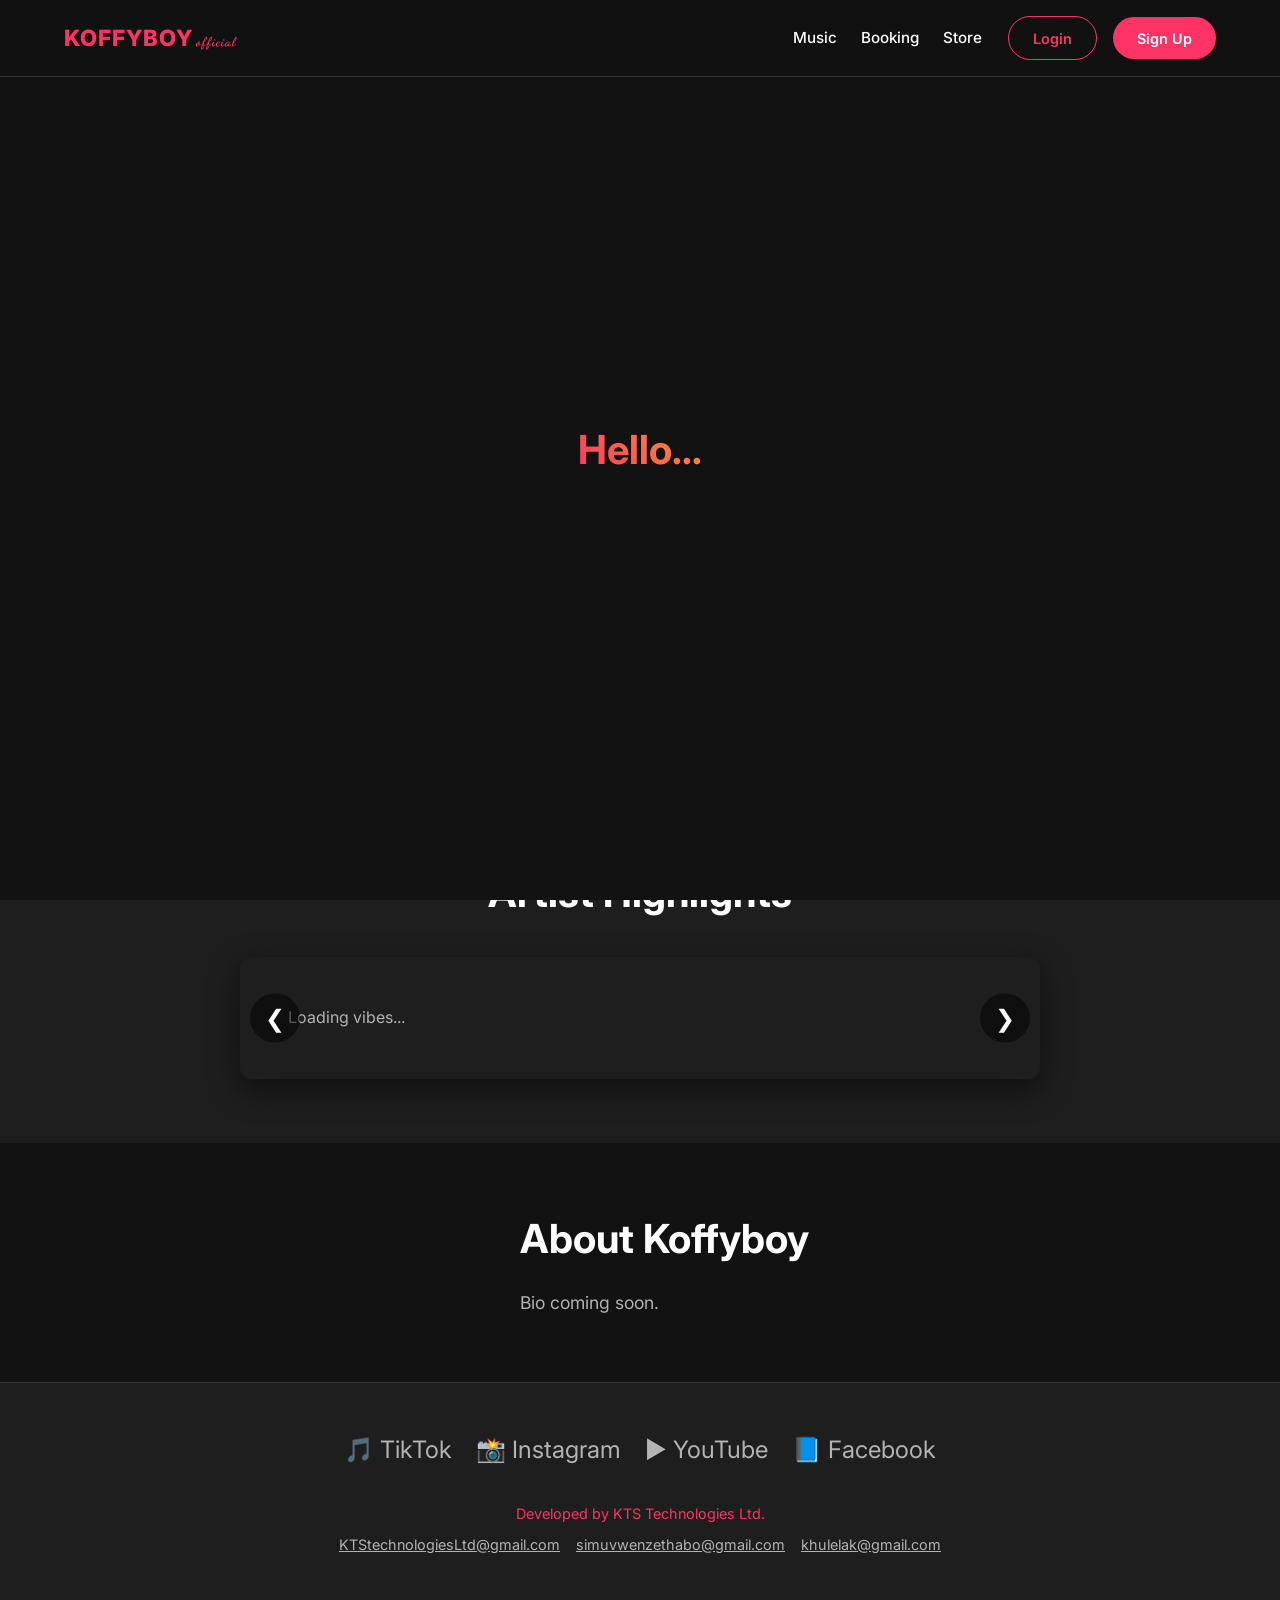
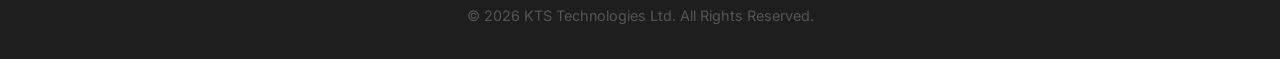
==== commit c4480f85: "feat: complete music samples, store ui, local api uploads, and kyc integration" ====
--- a/frontend/index.html
+++ b/frontend/index.html
@@ -5,7 +5,7 @@
     <meta name="viewport" content="width=device-width, initial-scale=1.0">
     <title>KoffyboyOfficial | Artist Platform</title>
     <link href="https://fonts.googleapis.com/css2?family=Inter:wght@400;500;600;700;800&family=Dancing+Script:wght@700&display=swap" rel="stylesheet">
-    <link rel="stylesheet" href="css/style.css?v=12">
+    <link rel="stylesheet" href="css/style.css?v=13">
 </head>
 <body>
 
@@ -50,11 +50,29 @@
     </section>
 
     <!-- Footer -->
-    <footer>
-        <p>&copy; 2026 KTS Technologies Ltd. All Rights Reserved.</p>
+    <footer style="margin-top: auto; padding: 3rem 1.5rem 2rem; background-color: var(--surface-color); border-top: 1px solid var(--border-color);">
+        <div style="max-width: 1100px; margin: 0 auto; display: flex; flex-direction: column; align-items: center; gap: 2rem;">
+            <div class="social-links" style="display: flex; gap: 1.5rem;">
+                <a href="https://www.tiktok.com/@koffyboy65?_r=1&_t=ZS-96eb60rEt9h" target="_blank" style="color: var(--text-secondary); text-decoration: none; font-size: 1.5rem;">🎵 TikTok</a>
+                <a href="https://www.instagram.com/koffyboy_zed_n3t?igsh=a3llbjJncnNmcWl3" target="_blank" style="color: var(--text-secondary); text-decoration: none; font-size: 1.5rem;">📸 Instagram</a>
+                <a href="https://youtube.com/@koffyboy55?si=c1MqSDuZpRpck0vG" target="_blank" style="color: var(--text-secondary); text-decoration: none; font-size: 1.5rem;">▶️ YouTube</a>
+                <a href="https://www.facebook.com/share/17VvEvFMCe/" target="_blank" style="color: var(--text-secondary); text-decoration: none; font-size: 1.5rem;">📘 Facebook</a>
+            </div>
+            
+            <div style="text-align: center; color: var(--text-secondary); font-size: 0.9rem;">
+                <p style="margin-bottom: 0.5rem; color: var(--primary-color);">Developed by KTS Technologies Ltd.</p>
+                <div style="display: flex; flex-wrap: wrap; justify-content: center; gap: 1rem;">
+                    <a href="mailto:KTStechnologiesLtd@gmail.com" style="color: var(--text-secondary); text-decoration: underline;">KTStechnologiesLtd@gmail.com</a>
+                    <a href="mailto:simuvwenzethabo@gmail.com" style="color: var(--text-secondary); text-decoration: underline;">simuvwenzethabo@gmail.com</a>
+                    <a href="mailto:khulelak@gmail.com" style="color: var(--text-secondary); text-decoration: underline;">khulelak@gmail.com</a>
+                </div>
+            </div>
+
+            <p style="margin-top: 1rem; color: #555;">&copy; 2026 KTS Technologies Ltd. All Rights Reserved.</p>
+        </div>
     </footer>
 
-    <script src="js/main.js?v=12"></script>
+    <script src="js/main.js?v=13"></script>
     <script>
         document.addEventListener('DOMContentLoaded', () => {
             initSplashScreen();
--- a/frontend/css/style.css
+++ b/frontend/css/style.css
@@ -79,9 +79,14 @@
     backdrop-filter: blur(15px);
     position: sticky;
     top: 0;
-    z-index: 11000; /* Higher than splash screen and overlay */
+    z-index: 11000;
     border-bottom: 1px solid var(--border-color);
     transition: all 0.3s ease;
+    overflow: visible;
+}
+
+body {
+    overflow-x: hidden;
 }
 
 .logo {
@@ -185,30 +190,32 @@
         order: 3;
     }
 
-    /* Sidebar: hidden off-screen by default */
+    /* Sidebar pushed completely off screen with transform — immune to zoom */
     .nav-container {
         position: fixed;
         top: 0;
-        right: -100%;
+        right: 0;
         width: 80%;
         max-width: 300px;
         height: 100vh;
-        background-color: rgba(26, 26, 26, 0.98);
+        background-color: rgba(18, 18, 18, 0.99);
         backdrop-filter: blur(20px);
         flex-direction: column;
         justify-content: center;
         padding: 4rem 2rem;
-        transition: right 0.4s cubic-bezier(0.4, 0, 0.2, 1);
-        box-shadow: -10px 0 30px rgba(0, 0, 0, 0.5);
+        transition: transform 0.4s cubic-bezier(0.4, 0, 0.2, 1), visibility 0.4s;
+        box-shadow: -10px 0 40px rgba(0, 0, 0, 0.8);
         z-index: 11001;
         display: flex;
+        transform: translateX(100%);
+        visibility: hidden;
+        pointer-events: none;
+    }
+
+    .nav-container.active {
+        transform: translateX(0);
+        visibility: visible;
         pointer-events: auto;
-        visibility: hidden;
-    }
-
-    .nav-container.active {
-        right: 0;
-        visibility: visible;
     }
 
     .nav-links {
@@ -224,31 +231,27 @@
         color: #ffffff !important;
         text-transform: uppercase;
         letter-spacing: 2px;
-        margin-bottom: 1.5rem;
+        margin-bottom: 1rem;
         text-decoration: none;
         display: block;
-        opacity: 1 !important;
-        filter: none !important;
     }
 
     .auth-buttons {
         flex-direction: column;
         width: 100%;
-        margin-top: 4rem;
-        gap: 1.5rem;
+        margin-top: 3rem;
+        gap: 1.2rem;
     }
 
     .auth-buttons a {
         width: 100%;
         text-align: center;
-        margin-left: 0;
-        padding: 1.2rem;
-        font-size: 1.2rem;
+        padding: 1rem;
+        font-size: 1.1rem;
         font-weight: 700;
         border: 2px solid rgba(255, 255, 255, 0.2);
         color: #ffffff !important;
-        opacity: 1 !important;
-        filter: none !important;
+        border-radius: 25px;
     }
 
     /* Animate Hamburger to X */
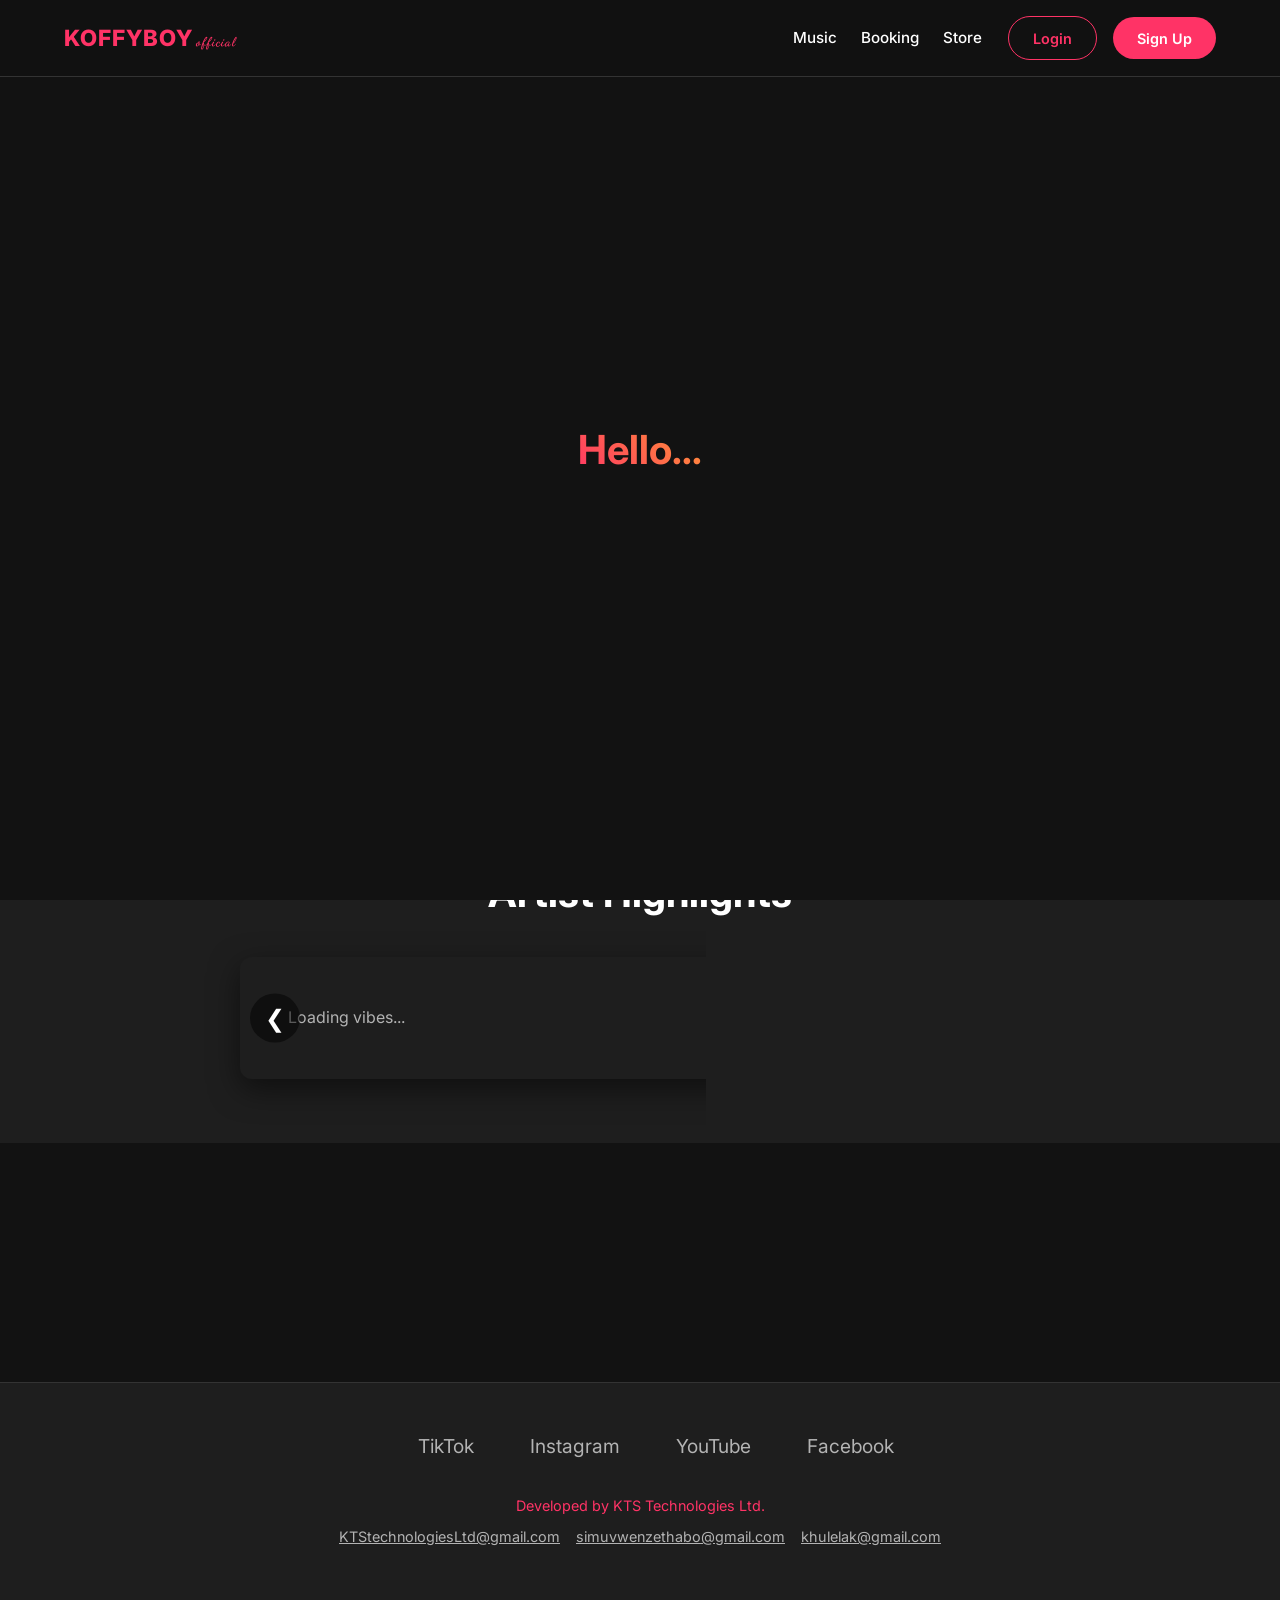
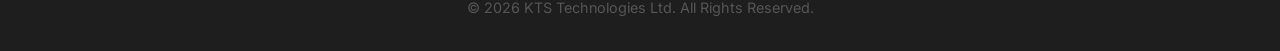
==== commit 2e8c0a54: "feat: add social svgs and fix app compile errors" ====
--- a/frontend/index.html
+++ b/frontend/index.html
@@ -52,11 +52,19 @@
     <!-- Footer -->
     <footer style="margin-top: auto; padding: 3rem 1.5rem 2rem; background-color: var(--surface-color); border-top: 1px solid var(--border-color);">
         <div style="max-width: 1100px; margin: 0 auto; display: flex; flex-direction: column; align-items: center; gap: 2rem;">
-            <div class="social-links" style="display: flex; gap: 1.5rem;">
-                <a href="https://www.tiktok.com/@koffyboy65?_r=1&_t=ZS-96eb60rEt9h" target="_blank" style="color: var(--text-secondary); text-decoration: none; font-size: 1.5rem;">🎵 TikTok</a>
-                <a href="https://www.instagram.com/koffyboy_zed_n3t?igsh=a3llbjJncnNmcWl3" target="_blank" style="color: var(--text-secondary); text-decoration: none; font-size: 1.5rem;">📸 Instagram</a>
-                <a href="https://youtube.com/@koffyboy55?si=c1MqSDuZpRpck0vG" target="_blank" style="color: var(--text-secondary); text-decoration: none; font-size: 1.5rem;">▶️ YouTube</a>
-                <a href="https://www.facebook.com/share/17VvEvFMCe/" target="_blank" style="color: var(--text-secondary); text-decoration: none; font-size: 1.5rem;">📘 Facebook</a>
+            <div class="social-links" style="display: flex; gap: 1.5rem; flex-wrap: wrap; justify-content: center;">
+                <a href="https://www.tiktok.com/@koffyboy65?_r=1&_t=ZS-96eb60rEt9h" target="_blank" style="color: var(--text-secondary); text-decoration: none; font-size: 1.2rem; display: flex; align-items: center; gap: 8px;">
+                    <img src="img/tiktok.svg" alt="TikTok" style="width: 24px; height: 24px; filter: invert(0.8);"> TikTok
+                </a>
+                <a href="https://www.instagram.com/koffyboy_zed_n3t?igsh=a3llbjJncnNmcWl3" target="_blank" style="color: var(--text-secondary); text-decoration: none; font-size: 1.2rem; display: flex; align-items: center; gap: 8px;">
+                    <img src="img/instagram.svg" alt="Instagram" style="width: 24px; height: 24px; filter: invert(0.8);"> Instagram
+                </a>
+                <a href="https://youtube.com/@koffyboy55?si=c1MqSDuZpRpck0vG" target="_blank" style="color: var(--text-secondary); text-decoration: none; font-size: 1.2rem; display: flex; align-items: center; gap: 8px;">
+                    <img src="img/youtube.svg" alt="YouTube" style="width: 24px; height: 24px; filter: invert(0.8);"> YouTube
+                </a>
+                <a href="https://www.facebook.com/share/17VvEvFMCe/" target="_blank" style="color: var(--text-secondary); text-decoration: none; font-size: 1.2rem; display: flex; align-items: center; gap: 8px;">
+                    <img src="img/facebook.svg" alt="Facebook" style="width: 24px; height: 24px; filter: invert(0.8);"> Facebook
+                </a>
             </div>
             
             <div style="text-align: center; color: var(--text-secondary); font-size: 0.9rem;">
